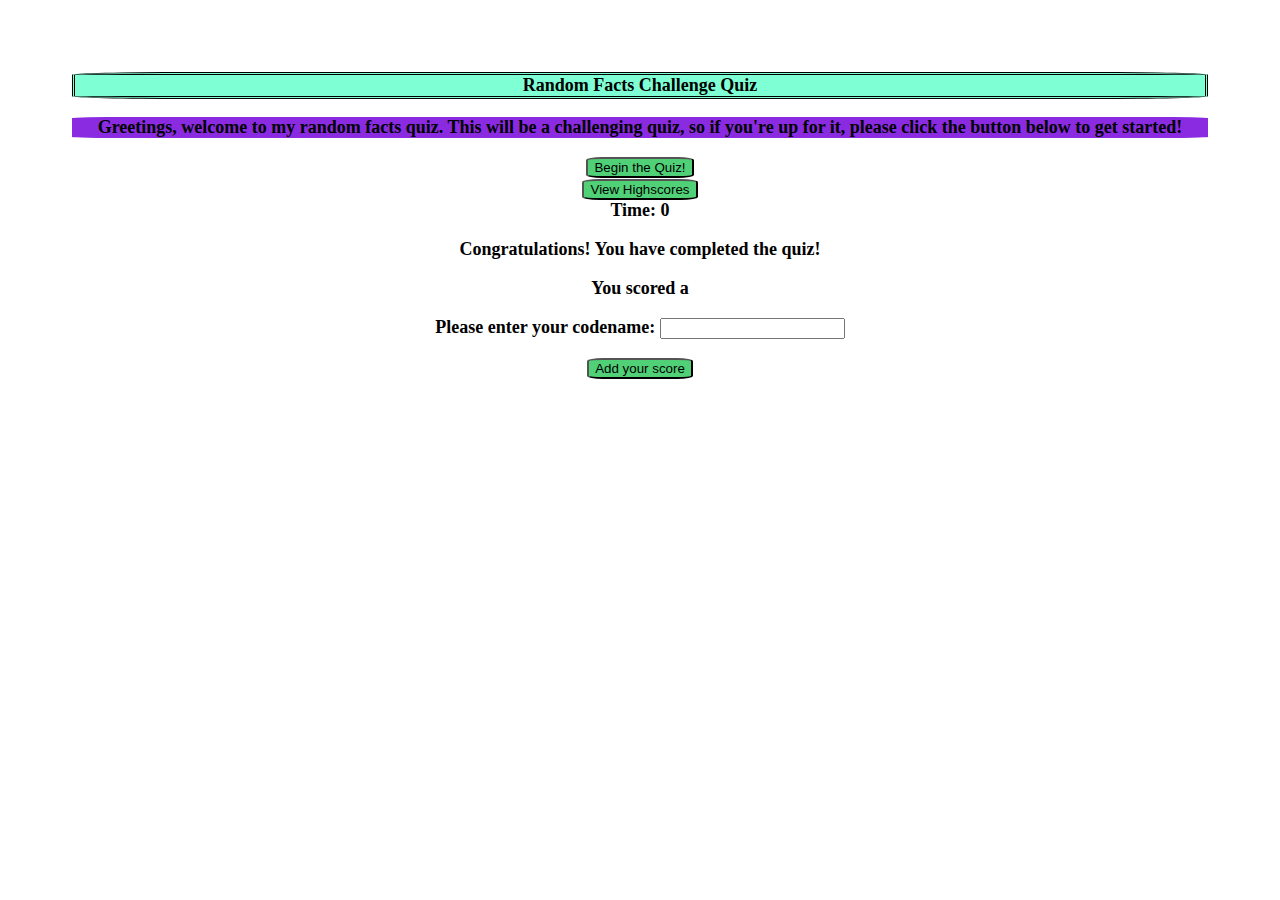
==== index.html @ 91dd8746 "challenging quiz" ====
<!DOCTYPE html>
<html lang="en">

  <head>
    <meta charset="UTF-8" />
    <meta name="viewport" content="width=device-width, initial-scale=1.0" />
    <meta http-equiv="X-UA-Compatible" content="ie=edge" />
    <title>Random Facts Challenge Quiz</title>
    <link rel="stylesheet" href="./random_facts_challenge_quiz.css" />
  </head>

  <body>
    <!--- Start page --> 
    <div id = "top" class="topPage">
        <header>
            Random Facts Challenge Quiz
        </header>
    </div>
    <div id= "instructions" class="middle">
        <main>
            <p>
            Greetings, welcome to my random facts quiz. This will be a challenging quiz, so if you're up for it, please click the button below to get started!
            </p>
        </main>
    </div>
    <div id="beginGame" class="button">
        <button id="start">
            Begin the Quiz!
        </button>
    </div>
    <div id="scorelist" class="scoreslist">
        <button class="button">
            View Highscores
        </button>
    </div>
    <div id="time" class="timeLimit">
        Time: <span id="timeClock">0</span>
    </div>

     <!--- Quiz section -->
    <div>

    </div>

    <!--- End of quiz page -->
    <div id="gameFinished" class="covered">
        <p>Congratulations! You have completed the quiz!</p>
        <p> You scored a <span id="quizScore"></span> </p>
        <p>
            Please enter your codename: <input id="inputText" class="inputName">
        </p>
        <p>
            <button class="button">Add your score </button>
        </p>
    </div>

  </body>
  <script src="./random_facts_challenge_quiz.js"> </script>
</html>
---- random_facts_challenge_quiz.css ----
/* need to connect to the HTML? */
body {
    font-family: 'Times New Roman', Times, serif;
    font-size: large;
    font-weight: bold;
    padding: 5%;
    flex-wrap: wrap;
    text-align: center;
}
header {
    background-color: aquamarine;
    border-radius: 10%;
    border-style: double;
    text-decoration-color: aliceblue;
}
main {
    background-color: blueviolet;
    text-decoration-color: aliceblue;
    border-radius: 5%;
}
button {
    border-radius: 15%;
    background-color: rgb(80, 208, 119);
    text-decoration-color: black;
}
scorelist {
    background-color: azure;
    text-decoration-color: black;
    border-radius: 5%;
}
time {
    background-color: chocolate;
    text-decoration-color: aliceblue;
    border-radius: 5%;
}
gameFinished {
    background-color: cadetblue;
    text-decoration-color: aliceblue;
    border-radius: 5%;
}
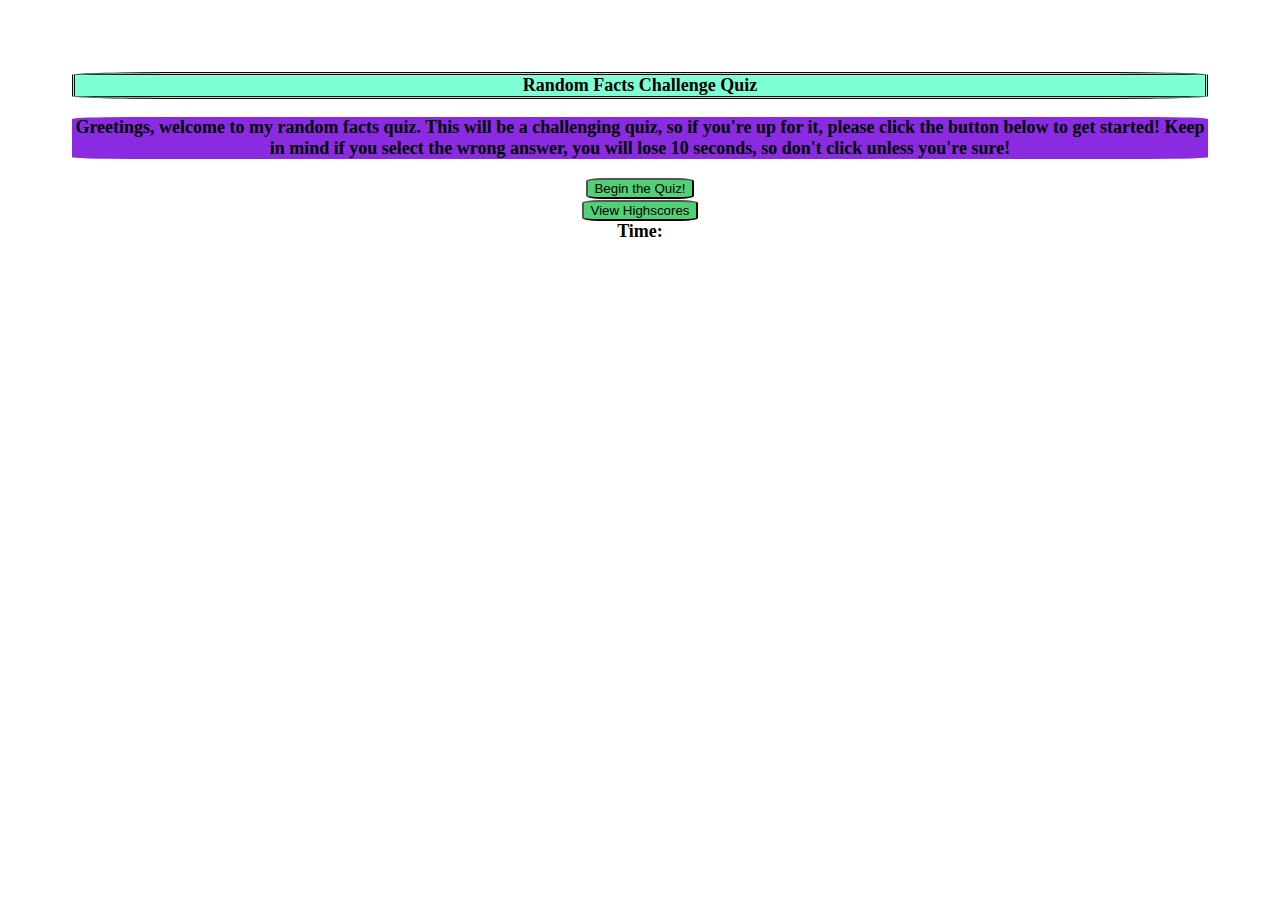
==== commit c503c1c0: "updated quiz version with buttons and localStorage and Format" ====
--- a/index.html
+++ b/index.html
@@ -11,6 +11,7 @@
 
   <body>
     <!--- Start page --> 
+   <div id="firstPage">
     <div id = "top" class="topPage">
         <header>
             Random Facts Challenge Quiz
@@ -19,7 +20,7 @@
     <div id= "instructions" class="middle">
         <main>
             <p>
-            Greetings, welcome to my random facts quiz. This will be a challenging quiz, so if you're up for it, please click the button below to get started!
+            Greetings, welcome to my random facts quiz. This will be a challenging quiz, so if you're up for it, please click the button below to get started! Keep in mind if you select the wrong answer, you will lose 10 seconds, so don't click unless you're sure!
             </p>
         </main>
     </div>
@@ -28,32 +29,46 @@
             Begin the Quiz!
         </button>
     </div>
-    <div id="scorelist" class="scoreslist">
-        <button class="button">
+   </div>
+   
+   <!--- navigation link to change pages to the scoresheet
+How come this is still not working? -->
+    <div id="scorelist" class="scoresheet">
+        <button id = "highlightButton" class="button" href = "./scoresheet.html">
             View Highscores
         </button>
     </div>
     <div id="time" class="timeLimit">
-        Time: <span id="timeClock">0</span>
+        Time: <span id="timeClock"></span>
     </div>
 
      <!--- Quiz section -->
+    <div id="questionBox" class="hidden">
+        <p id="questionnaire"></p>
+        <div id="answerBelow" class="choosing"> </div>
+        <div id="response"></div>
+    </div>
+    
+
+    <!--- End of quiz -->
+    <!--- End of quiz page -->
+    <div id="gameFinished" class="hidden"> 
     <div>
-
+     <p>Congratulations! You have completed the quiz!</p>
+ <!--- How to insert a space to input? -->
+    <img src="./yay.gif">
+    <p> You scored a <span id="quizScore"></span> out of a maximum score of 60 </p>
+     <p>
+         Please enter your codename: <input id="inputText" class="inputName">
+     </p>
+     <p>
+         <button id = "endbutton" class="button">Add your score </button>
+     </p>
+     </div>
     </div>
-
-    <!--- End of quiz page -->
-    <div id="gameFinished" class="covered">
-        <p>Congratulations! You have completed the quiz!</p>
-        <p> You scored a <span id="quizScore"></span> </p>
-        <p>
-            Please enter your codename: <input id="inputText" class="inputName">
-        </p>
-        <p>
-            <button class="button">Add your score </button>
-        </p>
-    </div>
-
+      <script src="./quiz_questions.js"></script>
+      <script src="./random_facts_challenge_quiz.js"> </script>
   </body>
-  <script src="./random_facts_challenge_quiz.js"> </script>
+  <!--- Quiz questions and scoresheet need to be on a separate page -->
+  
 </html>--- a/random_facts_challenge_quiz.css
+++ b/random_facts_challenge_quiz.css
@@ -23,6 +23,10 @@
     background-color: rgb(80, 208, 119);
     text-decoration-color: black;
 }
+button:hover {
+    background-color:skyblue; 
+
+}
 scorelist {
     background-color: azure;
     text-decoration-color: black;
@@ -37,4 +41,10 @@
     background-color: cadetblue;
     text-decoration-color: aliceblue;
     border-radius: 5%;
-}+}
+img {
+    background-image: url(./yay.gif);
+}
+.hidden {
+    display: none;
+}
